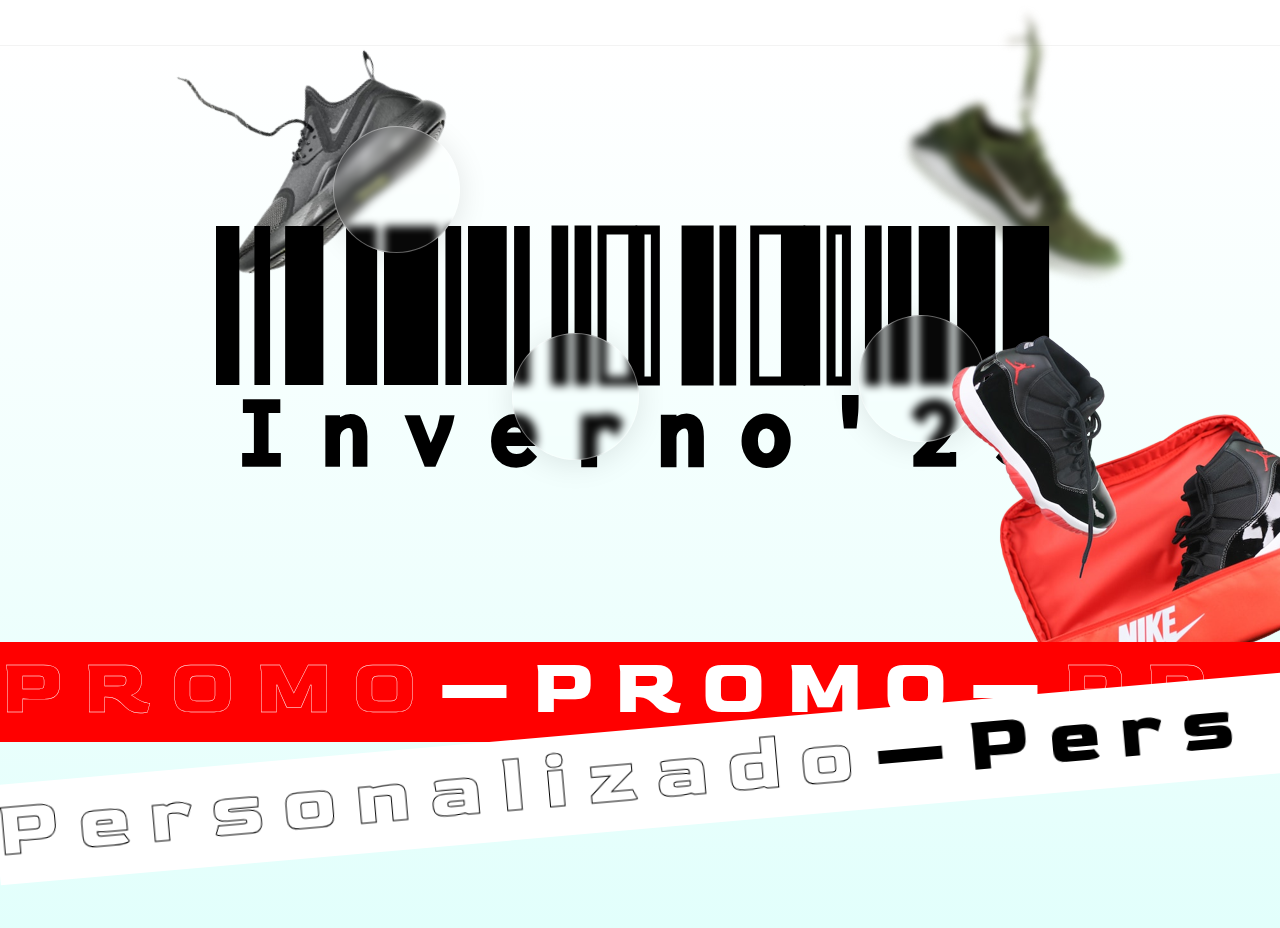
==== test/Banner.html @ 105569b9 "Add files via upload" ====
<!DOCTYPE html>
<html lang="en">
  <head>
    <meta charset="UTF-8" />
    <meta name="viewport" content="width=device-width, initial-scale=1.0" />
    <link rel="stylesheet" href="./css/normalize.css" />
    <link rel="stylesheet" href="./css/banner.css" />
    <link rel="preconnect" href="https://fonts.googleapis.com">
    <link rel="preconnect" href="https://fonts.gstatic.com" crossorigin>
    <link href="https://fonts.googleapis.com/css2?family=Goldman&family=Libre+Barcode+128+Text&family=Tilt+Warp&display=swap" rel="stylesheet">
    <link rel="preconnect" href="https://fonts.googleapis.com">
<link rel="preconnect" href="https://fonts.gstatic.com" crossorigin>
<link href="https://fonts.googleapis.com/css2?family=Vazirmatn:wght@300;400&display=swap" rel="stylesheet">
    <title>Banner</title>
  </head>
  <body>
    <nav></nav>
    <header>
        <h1 id="H1_Banner">Inve<span id="inv_text">rno'</span>23</h1>
        <div class="bolha"></div>
        <div class="bolha"></div>
        <div class="bolha"></div>
        <img src="./img/tenis.png" alt="tenis" id="banner_img"> 
        <img src="./img/tenis2.png" alt="tenis" id="banner_img2"> 
        <img src="./img/tenis3.png" alt="tenis" id="banner_img3">
        <div id="faixa1" style="overflow: hidden;">
            <h4><span id="inv_text1">P R O M O</span> — P R O M O — <span id="inv_text1">P R O M O</span> — P R O M O — <span id="inv_text1">P R O M O</span> </h4>
        </div>
        <div id="faixa2" style="overflow: hidden; width: 101%;">
            <span id="texto-dinamico">
            <h4><span id="inv_text">P e r s o n a l i z a d o</span> — P e r s o n a l i z a d o — <span id="inv_text">P e r s o n a l i z a d o</span></h4>
            </span>
        </div>

<script>
window.addEventListener('resize', function() {
  var textoElement = document.getElementById('texto-dinamico');
  var textoCompleto = textoElement.getAttribute('data-texto');
  var texto = textoCompleto;
  var larguraTexto = textoElement.offsetWidth;
  var larguraContainer = textoElement.parentNode.offsetWidth;

  while (larguraTexto > larguraContainer) {
    texto = texto.slice(0, -1);
    textoElement.textContent = texto;
    larguraTexto = textoElement.offsetWidth;
  }
  
  if (texto !== textoCompleto) {
    textoElement.textContent += '...';
  }
});
</script>
        <!--
        <div id="sideTexto">
            <h4>Bora lá escolher seu tenis</h4>
            <h4 style="padding-left: 116px;">temos mais de 20 anos de historia</h4>
            <h4>mas caso queira algo mais personalizado </h4>
        </div>
        --> 

        <!--
                    <div id="bolhaLink3"></div>
        <div id="bolhaLink4"></div>
                    <a href="#" id="a2"></a>
        <div id="bolhaLink"></div>
        <div id="bolhaLink2">
            <h4>►</h4>
        </div>
        <img src="./img/tenis4.png" alt="tenis" id="banner_img4">

        <a href="#" id="a1"></a>
        <div id="bolhaLink1"></div>
        <div id="bolhaLink21">
            <h4>►</h4>
        </div>
        <img src="./img/tenis5.png" alt="tenis" id="banner_img5">
        <img src="./img/tenis5.png" alt="tenis" id="banner_img6">
        <img src="./img/tenis4.png" alt="tenis" id="banner_img41">

    </header>
  </body>
</html>
---- test/css/banner.css ----
html{
  width: 100%;
  height: 100%;
}
#H1_Banner {
  position: relative;
  z-index: 2;
  font-family: "Libre Barcode 128 Text", cursive;
  font-size: 16em;
  text-align: center;
  margin: 0;
  top: -15%;
}

#inv_text {
  color: #000;
  -webkit-text-fill-color: transparent;
  -webkit-text-stroke-width: 1px;
}

header {
  display: flex; 
  align-items: center;
  justify-content: center;
  height: 98vh; 
  background: rgb(255,255,255);
  background: linear-gradient(180deg, rgba(255,255,255,0.4649259850424545) 0%, rgba(206,255,249,0.29685875815169815) 57%, rgba(206,255,249,0.5965786461068803) 100%);
}

nav {
    z-index: 999;
    background-color: white;
  width: 100%;
  border-bottom: solid 1px #f3f3f3;
  height: 45px;
}
.bolha {
  position: absolute;
  z-index: 2;
  width: 125px;
  height: 125px;
  background: rgba(255, 255, 255, 0.03);
  border-radius: 16px;
  box-shadow: 0 4px 30px rgba(0, 0, 0, 0.1);
  backdrop-filter: blur(4px);
  -webkit-backdrop-filter: blur(4px);
  border: 1px solid rgba(255, 255, 255, 0.36);
  border-radius: 50%;
}

.bolha:nth-child(1) {
  top: 0%;
  left: 70%;
}

.bolha:nth-child(2) {
  top: 37%;
  left: 40%;
}

.bolha:nth-child(3) {
  top: 14%;
  left: 26%;
}

.bolha:nth-child(4) {
  top: 35%;
  left: 67%;
}
#banner_img{
    position: absolute;
    z-index: 3;
    top: 22%;
    left: 73.2%;
}
#banner_img2{
    position: absolute;
    z-index: 0;
    transform: rotate(-20deg);
    top: -10%;
    left: 6%;
}
#banner_img3{
    transform: rotate(20deg);
    filter: blur(5px);
    height: 350px;
    position: absolute;
    z-index: 1;
    top: -2.5%;
    left: 70%;
}
#sideTexto{
    position: absolute;
    z-index: 8;
    left: 1%;
    top: 73%;
}
#sideTexto > h4{
    font-family: 'Vazirmatn', sans-serif;;
    font-size: 60px;
    margin: 0;
    text-rendering: optimizeLegibility;
    -webkit-font-smoothing: antialiased;
}
  #bolhaLink{
    position: absolute;
    z-index: 10;
    top: 72.6%;
    left: 20%;
    height: 80px;
    width: 250px;
    border-radius: 80px/90px;
    background-color: #f9f9f9;
    opacity: 1
  }
   #a1{
    position: absolute;
    z-index: 14;
    top: 71.3%;
    height: 100px;
    width: 100%;
  }
  #banner_img4{
    height: 120px;
    position: absolute;
    z-index: 10;
    top: 68.6%;
    left: 20%;
}
#bolhaLink2{
    position: absolute;
    z-index: 10;
    top: 72.9%;
    left: 31%;
    height: 75px;
    width: 75px;
    border-radius: 50%;
    background: radial-gradient(circle at bottom left ,#ff0000 35%, transparent 36%), radial-gradient(circle at top right ,#ff0000 35%, transparent 36%);
    background-size: 1em 1em;
    background-color: #f9f9f9;
    opacity: 1
  }

  #bolhaLink2 > h4{
    color: rgb(0, 0, 0);
    margin: 0;
    font-size: 30px;
    padding-top: 22px;
    padding-left: 26px;
  }
  #faixa1{

    position: absolute;
    z-index: 10;
    top: 71.3%;
    height: 100px;
    width: 100%;
    background-color: red;
  }
  #faixa1 > h4{
    font-family: 'Goldman', cursive;

    margin: 0;
    font-size: 80px;
    color: white;
  }
  #inv_text1{
    color: #ffffff;
    -webkit-text-fill-color: transparent;
    -webkit-text-stroke-width: 0.4px;
  }
  #faixa2{
    transform: rotate(-5deg);
    position: absolute;
    z-index: 12;
    top: 81%;
    height: 100px;
    width: 102%;
    background-color: rgb(255, 255, 255);
  }
  #faixa2  h4{
    font-family: 'Goldman', cursive;
    margin: 0;
    font-size: 80px;
    color: rgb(0, 0, 0);
  }

  #bolhaLink1{
    position: absolute;
    z-index: 10;
    top: 72.6%;
    left: 56.9%;
    height: 80px;
    width: 250px;
    border-radius: 80px/90px;
    background-color: #f9f9f9;
    opacity: 1
  }
  #banner_img41{
    height: 120px;
    position: absolute;
    z-index: 10;
    top: 68.6%;
    left: 56.9%;
}
#bolhaLink21{
    position: absolute;
    z-index: 10;
    top: 72.9%;
    left: 67.9%;
    height: 75px;
    width: 75px;
    border-radius: 50%;
    background: radial-gradient(circle at bottom left ,#ff0000 35%, transparent 36%), radial-gradient(circle at top right ,#ff0000 35%, transparent 36%);
    background-size: 1em 1em;
    background-color: #f9f9f9;
    opacity: 1
  }

  #bolhaLink21 > h4{
    color: rgb(0, 0, 0);
    margin: 0;
    font-size: 30px;
    padding-top: 22px;
    padding-left: 26px;
  }

  #banner_img5{
    position: absolute;
    height: 135px;
    z-index: 13;
    transform: rotate(-45deg);
    top: 77.4%;
    left: 34.7%;
}
#banner_img6{
    position: absolute;
    height: 135px;
    z-index: 13;
    transform: rotate(-45deg);
    top: 69.4%;
    left: 82.7%;
}
#bolhaLink3{
    position: absolute;
    z-index: 12;
    top: 83%;
    left: 38.4%;
    transform: rotate(-8deg);
    height: 80px;
    width: 125px;
    border-radius: 80px/90px;
    background-color: #000000;
    opacity: 1
  }
  #bolhaLink4{
    position: absolute;
    z-index: 12;
    top: 75.2%;
    left: 86%;
    transform: rotate(-8deg);
    height: 80px;
    width: 125px;
    border-radius: 80px/90px;
    background-color: #000000;
    opacity: 1
  }
  #a2{
    transform: rotate(-5deg);
    position: absolute;
    z-index: 15;
    top: 81%;
    height: 100px;
    width: 102%;
  }
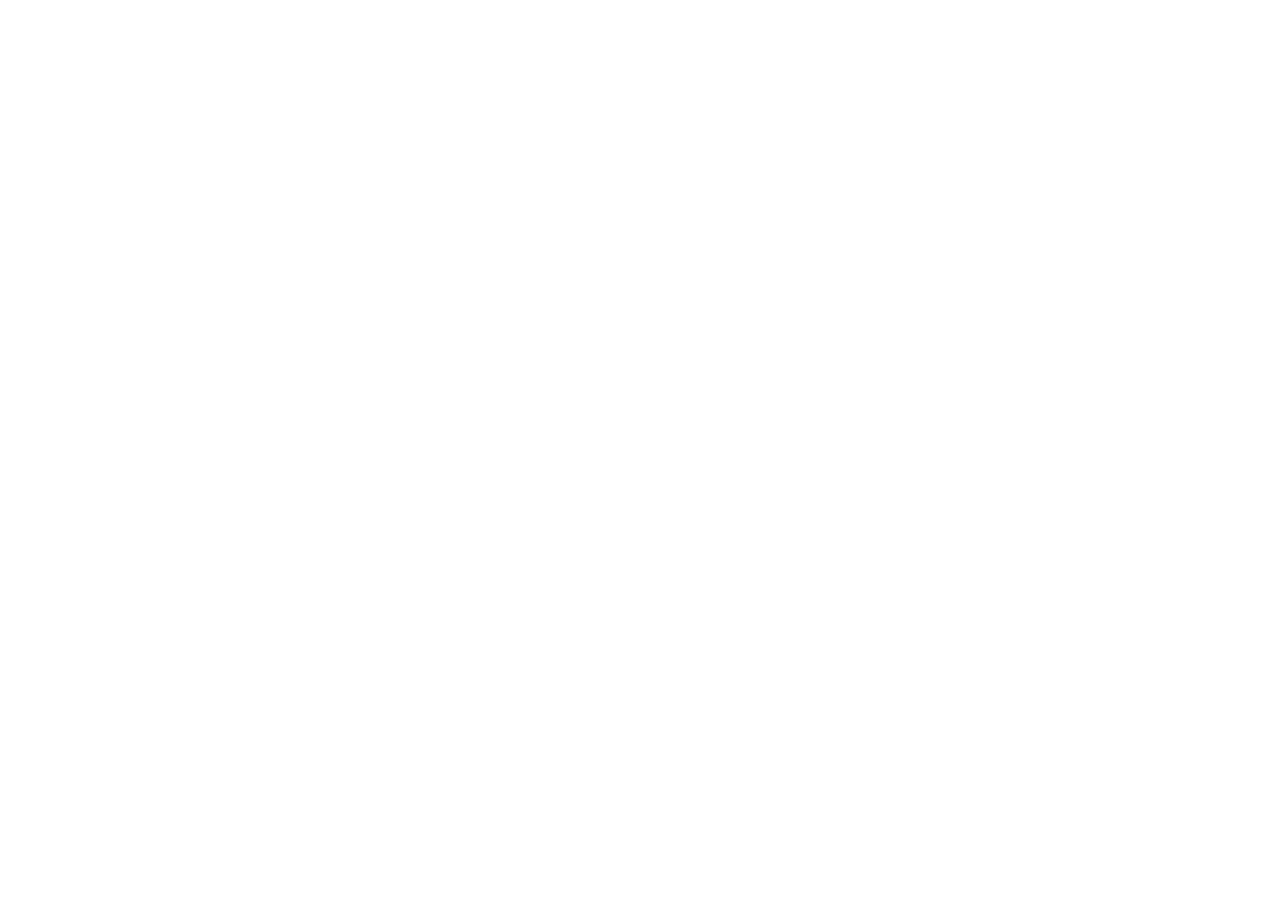
==== commit a1f52e95: "Add files via upload" ====
--- a/test/Banner.html
+++ b/test/Banner.html
@@ -1,83 +1,15 @@
 <!DOCTYPE html>
 <html lang="en">
-  <head>
-    <meta charset="UTF-8" />
-    <meta name="viewport" content="width=device-width, initial-scale=1.0" />
-    <link rel="stylesheet" href="./css/normalize.css" />
-    <link rel="stylesheet" href="./css/banner.css" />
-    <link rel="preconnect" href="https://fonts.googleapis.com">
-    <link rel="preconnect" href="https://fonts.gstatic.com" crossorigin>
-    <link href="https://fonts.googleapis.com/css2?family=Goldman&family=Libre+Barcode+128+Text&family=Tilt+Warp&display=swap" rel="stylesheet">
-    <link rel="preconnect" href="https://fonts.googleapis.com">
-<link rel="preconnect" href="https://fonts.gstatic.com" crossorigin>
-<link href="https://fonts.googleapis.com/css2?family=Vazirmatn:wght@300;400&display=swap" rel="stylesheet">
-    <title>Banner</title>
-  </head>
-  <body>
-    <nav></nav>
-    <header>
-        <h1 id="H1_Banner">Inve<span id="inv_text">rno'</span>23</h1>
-        <div class="bolha"></div>
-        <div class="bolha"></div>
-        <div class="bolha"></div>
-        <img src="./img/tenis.png" alt="tenis" id="banner_img"> 
-        <img src="./img/tenis2.png" alt="tenis" id="banner_img2"> 
-        <img src="./img/tenis3.png" alt="tenis" id="banner_img3">
-        <div id="faixa1" style="overflow: hidden;">
-            <h4><span id="inv_text1">P R O M O</span> — P R O M O — <span id="inv_text1">P R O M O</span> — P R O M O — <span id="inv_text1">P R O M O</span> </h4>
-        </div>
-        <div id="faixa2" style="overflow: hidden; width: 101%;">
-            <span id="texto-dinamico">
-            <h4><span id="inv_text">P e r s o n a l i z a d o</span> — P e r s o n a l i z a d o — <span id="inv_text">P e r s o n a l i z a d o</span></h4>
-            </span>
-        </div>
-
-<script>
-window.addEventListener('resize', function() {
-  var textoElement = document.getElementById('texto-dinamico');
-  var textoCompleto = textoElement.getAttribute('data-texto');
-  var texto = textoCompleto;
-  var larguraTexto = textoElement.offsetWidth;
-  var larguraContainer = textoElement.parentNode.offsetWidth;
-
-  while (larguraTexto > larguraContainer) {
-    texto = texto.slice(0, -1);
-    textoElement.textContent = texto;
-    larguraTexto = textoElement.offsetWidth;
-  }
-  
-  if (texto !== textoCompleto) {
-    textoElement.textContent += '...';
-  }
-});
-</script>
-        <!--
-        <div id="sideTexto">
-            <h4>Bora lá escolher seu tenis</h4>
-            <h4 style="padding-left: 116px;">temos mais de 20 anos de historia</h4>
-            <h4>mas caso queira algo mais personalizado </h4>
-        </div>
-        --> 
-
-        <!--
-                    <div id="bolhaLink3"></div>
-        <div id="bolhaLink4"></div>
-                    <a href="#" id="a2"></a>
-        <div id="bolhaLink"></div>
-        <div id="bolhaLink2">
-            <h4>►</h4>
-        </div>
-        <img src="./img/tenis4.png" alt="tenis" id="banner_img4">
-
-        <a href="#" id="a1"></a>
-        <div id="bolhaLink1"></div>
-        <div id="bolhaLink21">
-            <h4>►</h4>
-        </div>
-        <img src="./img/tenis5.png" alt="tenis" id="banner_img5">
-        <img src="./img/tenis5.png" alt="tenis" id="banner_img6">
-        <img src="./img/tenis4.png" alt="tenis" id="banner_img41">
-
-    </header>
-  </body>
-</html>
+<head>
+    <meta charset="UTF-8">
+    <meta name="viewport" content="width=device-width, initial-scale=1.0">
+    <link rel="stylesheet" href="./css/normalize.css">
+    <link rel="stylesheet" href="./css/banner.css">
+    <title>Document</title>
+</head>
+<body>
+    <article>
+        
+    </article>
+</body>
+</html>--- a/test/css/banner.css
+++ b/test/css/banner.css
@@ -1,275 +1,3 @@
-html{
-  width: 100%;
-  height: 100%;
-}
-#H1_Banner {
-  position: relative;
-  z-index: 2;
-  font-family: "Libre Barcode 128 Text", cursive;
-  font-size: 16em;
-  text-align: center;
-  margin: 0;
-  top: -15%;
-}
-
-#inv_text {
-  color: #000;
-  -webkit-text-fill-color: transparent;
-  -webkit-text-stroke-width: 1px;
-}
-
-header {
-  display: flex; 
-  align-items: center;
-  justify-content: center;
-  height: 98vh; 
-  background: rgb(255,255,255);
-  background: linear-gradient(180deg, rgba(255,255,255,0.4649259850424545) 0%, rgba(206,255,249,0.29685875815169815) 57%, rgba(206,255,249,0.5965786461068803) 100%);
-}
-
-nav {
-    z-index: 999;
-    background-color: white;
-  width: 100%;
-  border-bottom: solid 1px #f3f3f3;
-  height: 45px;
-}
-.bolha {
-  position: absolute;
-  z-index: 2;
-  width: 125px;
-  height: 125px;
-  background: rgba(255, 255, 255, 0.03);
-  border-radius: 16px;
-  box-shadow: 0 4px 30px rgba(0, 0, 0, 0.1);
-  backdrop-filter: blur(4px);
-  -webkit-backdrop-filter: blur(4px);
-  border: 1px solid rgba(255, 255, 255, 0.36);
-  border-radius: 50%;
-}
-
-.bolha:nth-child(1) {
-  top: 0%;
-  left: 70%;
-}
-
-.bolha:nth-child(2) {
-  top: 37%;
-  left: 40%;
-}
-
-.bolha:nth-child(3) {
-  top: 14%;
-  left: 26%;
-}
-
-.bolha:nth-child(4) {
-  top: 35%;
-  left: 67%;
-}
-#banner_img{
-    position: absolute;
-    z-index: 3;
-    top: 22%;
-    left: 73.2%;
-}
-#banner_img2{
-    position: absolute;
-    z-index: 0;
-    transform: rotate(-20deg);
-    top: -10%;
-    left: 6%;
-}
-#banner_img3{
-    transform: rotate(20deg);
-    filter: blur(5px);
-    height: 350px;
-    position: absolute;
-    z-index: 1;
-    top: -2.5%;
-    left: 70%;
-}
-#sideTexto{
-    position: absolute;
-    z-index: 8;
-    left: 1%;
-    top: 73%;
-}
-#sideTexto > h4{
-    font-family: 'Vazirmatn', sans-serif;;
-    font-size: 60px;
-    margin: 0;
-    text-rendering: optimizeLegibility;
-    -webkit-font-smoothing: antialiased;
-}
-  #bolhaLink{
-    position: absolute;
-    z-index: 10;
-    top: 72.6%;
-    left: 20%;
-    height: 80px;
-    width: 250px;
-    border-radius: 80px/90px;
-    background-color: #f9f9f9;
-    opacity: 1
-  }
-   #a1{
-    position: absolute;
-    z-index: 14;
-    top: 71.3%;
-    height: 100px;
-    width: 100%;
-  }
-  #banner_img4{
-    height: 120px;
-    position: absolute;
-    z-index: 10;
-    top: 68.6%;
-    left: 20%;
-}
-#bolhaLink2{
-    position: absolute;
-    z-index: 10;
-    top: 72.9%;
-    left: 31%;
-    height: 75px;
-    width: 75px;
-    border-radius: 50%;
-    background: radial-gradient(circle at bottom left ,#ff0000 35%, transparent 36%), radial-gradient(circle at top right ,#ff0000 35%, transparent 36%);
-    background-size: 1em 1em;
-    background-color: #f9f9f9;
-    opacity: 1
-  }
-
-  #bolhaLink2 > h4{
-    color: rgb(0, 0, 0);
-    margin: 0;
-    font-size: 30px;
-    padding-top: 22px;
-    padding-left: 26px;
-  }
-  #faixa1{
-
-    position: absolute;
-    z-index: 10;
-    top: 71.3%;
-    height: 100px;
-    width: 100%;
-    background-color: red;
-  }
-  #faixa1 > h4{
-    font-family: 'Goldman', cursive;
-
-    margin: 0;
-    font-size: 80px;
-    color: white;
-  }
-  #inv_text1{
-    color: #ffffff;
-    -webkit-text-fill-color: transparent;
-    -webkit-text-stroke-width: 0.4px;
-  }
-  #faixa2{
-    transform: rotate(-5deg);
-    position: absolute;
-    z-index: 12;
-    top: 81%;
-    height: 100px;
-    width: 102%;
-    background-color: rgb(255, 255, 255);
-  }
-  #faixa2  h4{
-    font-family: 'Goldman', cursive;
-    margin: 0;
-    font-size: 80px;
-    color: rgb(0, 0, 0);
-  }
-
-  #bolhaLink1{
-    position: absolute;
-    z-index: 10;
-    top: 72.6%;
-    left: 56.9%;
-    height: 80px;
-    width: 250px;
-    border-radius: 80px/90px;
-    background-color: #f9f9f9;
-    opacity: 1
-  }
-  #banner_img41{
-    height: 120px;
-    position: absolute;
-    z-index: 10;
-    top: 68.6%;
-    left: 56.9%;
-}
-#bolhaLink21{
-    position: absolute;
-    z-index: 10;
-    top: 72.9%;
-    left: 67.9%;
-    height: 75px;
-    width: 75px;
-    border-radius: 50%;
-    background: radial-gradient(circle at bottom left ,#ff0000 35%, transparent 36%), radial-gradient(circle at top right ,#ff0000 35%, transparent 36%);
-    background-size: 1em 1em;
-    background-color: #f9f9f9;
-    opacity: 1
-  }
-
-  #bolhaLink21 > h4{
-    color: rgb(0, 0, 0);
-    margin: 0;
-    font-size: 30px;
-    padding-top: 22px;
-    padding-left: 26px;
-  }
-
-  #banner_img5{
-    position: absolute;
-    height: 135px;
-    z-index: 13;
-    transform: rotate(-45deg);
-    top: 77.4%;
-    left: 34.7%;
-}
-#banner_img6{
-    position: absolute;
-    height: 135px;
-    z-index: 13;
-    transform: rotate(-45deg);
-    top: 69.4%;
-    left: 82.7%;
-}
-#bolhaLink3{
-    position: absolute;
-    z-index: 12;
-    top: 83%;
-    left: 38.4%;
-    transform: rotate(-8deg);
-    height: 80px;
-    width: 125px;
-    border-radius: 80px/90px;
-    background-color: #000000;
-    opacity: 1
-  }
-  #bolhaLink4{
-    position: absolute;
-    z-index: 12;
-    top: 75.2%;
-    left: 86%;
-    transform: rotate(-8deg);
-    height: 80px;
-    width: 125px;
-    border-radius: 80px/90px;
-    background-color: #000000;
-    opacity: 1
-  }
-  #a2{
-    transform: rotate(-5deg);
-    position: absolute;
-    z-index: 15;
-    top: 81%;
-    height: 100px;
-    width: 102%;
-  }
+article{
+    background-color: ;
+}